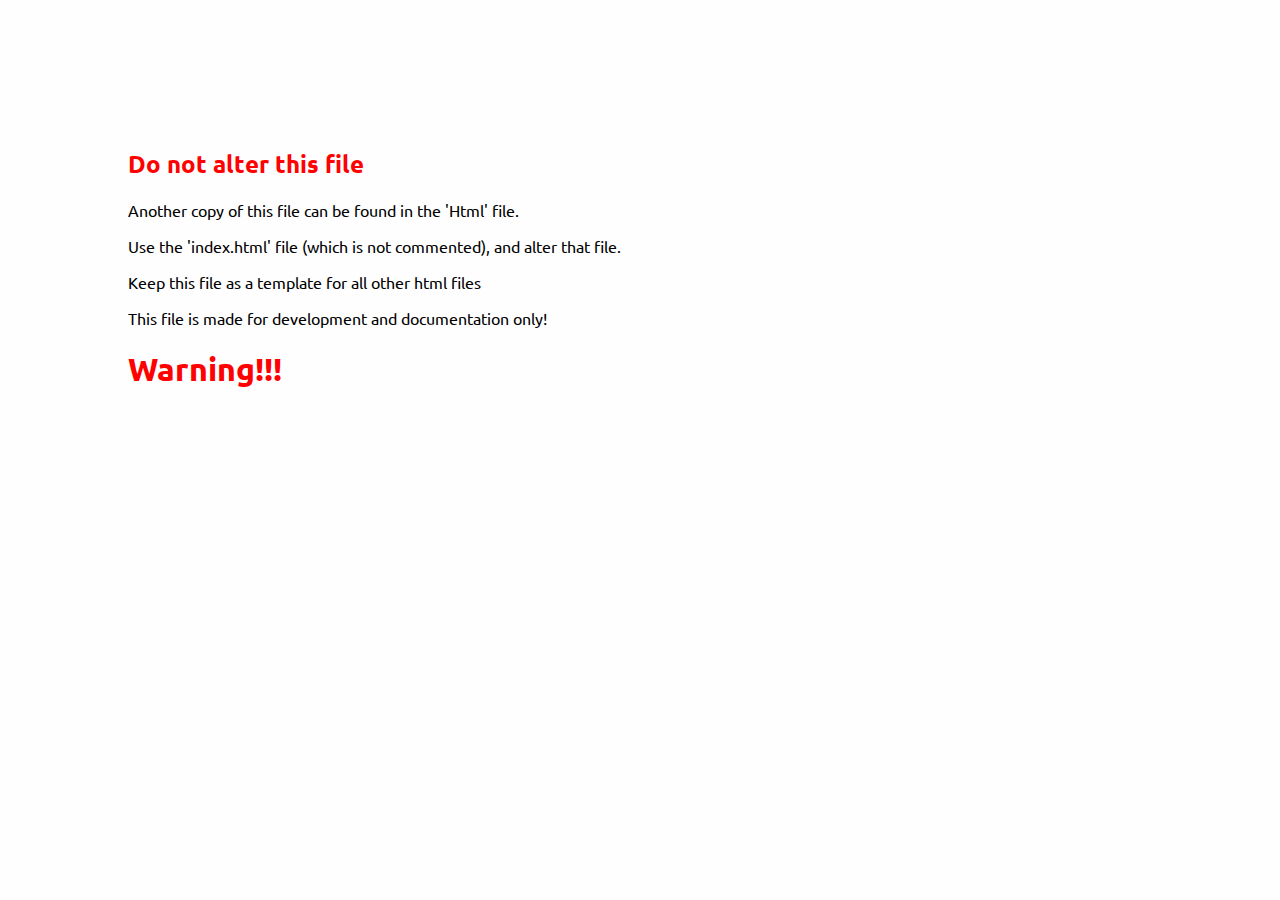
==== Html/base_template.html @ 529c761a "s" ====
<!-- This is the heavily commented 'base' template for all
    of the other HTML files that will use the B10OnlineHtml
    system.  Another copy of this template can be found in
    'index.html'.  That file is the same template without
    all of the comments, or at least, less commented.
    DO NOT ALTER THIS FILE. Alter the 'index.html' file.-->
<!DOCTYPE html>
<html lang="en">
<head>
    <meta charset="UTF-8">
    <title>Base Template</title>
    <!-- This is the example favico that appears in the
        browser when you open the window.  This file is
        found in the static folder, along with alot of other
        images for example and styling.-->
    <link rel="icon" href="../static/d16.png" type="image/x-icon" />
    <!-- This is the CSS that goes along with all of the
        B10OnlineHtml.  In this CSS file, you will find
        all of the Style class's that go along with the HTML
        and JS functions.  It is important that this
        CSS file be linked in all of the HTML files, along
        with the JS file 'index.js', found in the <body>
        tag-->
    <link rel="stylesheet" type="text/css" href="../CSS/index.css">
    <!-- This is the default font style from Google.
        This style is just a base to use, instead of
        the browser default.-->
    <link href="https://fonts.googleapis.com/css?family=Ubuntu&display=swap"
         rel="stylesheet">
</head>
<body class="body bg-white" onload="flashing_text();">

    <!-- ---------------ATTENTION--------------- -->
    <div class="view">
        <h2 class="text-error">Do not alter this file</h2>
        <p>Another copy of this file can be found in the
            'Html' file.</p>
        <p>Use the 'index.html' file (which is not commented),
            and alter that file.</p>
        <p>Keep this file as a template for all other html files</p>
        <p>This file is made for development and documentation only!</p>
        <h1 id="warning-text" class="text-error">Warning!!!</h1>
    </div>

    <!-- This is the JS that goes along with all of the
        B10OnlineHtml.  In this JS file, you will find
        all of the functions that go along with the HTML
        class's and CSS styles.  It is important that this
        JS file be linked in all of the HTML files, along
        with the CSS file 'index.css', found in the <head>
        tag.-->
    <script src="../JS/index.js"></script>
</body>
</html>
---- CSS/index.css ----
/*------------Colors----------*/
/*Text----------*/
.text-primary {
    color: #1AFE01;
}
.text-secondary {
    color: #808080;
}
.text-accent {
    color: #01FEDC;
}
.text-white {
    color: #FEFEFE;
}
.text-black {
    color: #010000;
}
.text-error {
    color: #FE0101;
}

/*Backgrounds----------*/
.bg-primary {
    background-color: #1AFE01;
}
.bg-secondary {
    background-color: #00fbff;
}
.bg-accent {
    background-color: #01FEDC;
}
.bg-white {
    background-color: #FEFEFE;
}
.bg-black {
    background-color: #010000;
}
.bg-error {
    background-color: #FE0101;
}

/*Quickref----------*/
.tiffanyblue {
    color: #0abab5;
}
.limegreen {
    color: #32cd32;
}
.linuxgrey {
    background-color: #434343;
}

/*------------Margin----------*/
/* Margin
    This is the unit of measurement for the space
    between the OUTSIDE of the element, and every
    thing else.*/

/*------------Padding----------*/
/* Padding
    This is the unit of measurement for the space
    between the ELEMENT ITSELF and the border*/

/*------------Border----------*/
/* Border
    This is the border around the element.*/

/*------------Containers----------*/
/* BODY---------------------------------------------------------------------
    The Main body of the document.*/
.body{
    margin: auto;
    padding: auto;
    font-family: 'Ubuntu', sans-serif;
}

/* TOOLBAR------------------------------------------------------------------
    The Toolbar stretches across the top of the
    screen and by default displays links to both
    the home and about me pages
    Additional documentation is provided in 'toolbar_example.html'.*/
.toolbar {
    height: 30px;
    /*Spacing for elements inside*/
    padding-left: 10px;
    padding-right: 10px;
    text-align: left;
    border: 3px solid lightgrey;
    border-top: transparent;
    border-right: transparent;
    border-left: transparent;
}
/*Image that will link to the homepage onclick*/
.toolbar-logo {
    height: 12px;
    display: inline-block;
    margin-right: 1%;
    cursor: pointer;
}
.toolbar-heading {
    display: inline-block;
    font-size: 15px;
}
/*This menu icon has some functionality in JS.
When a mouse hovers over the icon, the dropdown
menu is displayed, and when the mouse leaves, the
dropdown menu is hidden. See the index.js for details*/
.toolbar-menu-icon {
    height: 12px;
    display: inline-block;
    float: right;
    margin-top: 10px;
    cursor: pointer;
    }
.toolbar-dropdown{
    display: none;
    float: right;
    margin-right: 10px;
    text-align: left;
    padding-right: 15px;
    border: 3px solid lightgrey;
    border-top: transparent;
    border-right: transparent;
}
/* VIEW------------------------------------------------------------------
    The view container just adds a default margin
    and padding to the content.*/
.view {
    margin: 5%;
    padding: 5%;
}
/* FORM VIEW--------------------------------------------------------------
    The form view container adds margin, padding,
    a border, box shadow and a basic heading and
    input box inside of the form
    Additional documentation is provided in 'form_view_example.html'.*/
.form-view{
    max-width: 40%;
    margin: 5%;
    margin-left: 25%;
    margin-top: 10%;
    padding: 5%;
    border-radius: 10px;
    text-align: center;
    border: 2px solid grey;
    border-top: transparent;
    border-left: transparent;
    box-shadow: 10px 10px 10px #141414;
}
.form-field{
    margin: 2%;
    width: auto%;
    -webkit-transition: width 0.4s ease-in-out;
    transition: width 0.4s ease-in-out;

}
.form-field:focus{
    width: 100%;
    margin: 2%;
    border-radius: 4px;
    border: 2px solid grey;
    border-top: transparent;
    border-left: transparent;
}
.rounded{
    border-radius: 10px;
}
#warning-text{
    display: block;
}
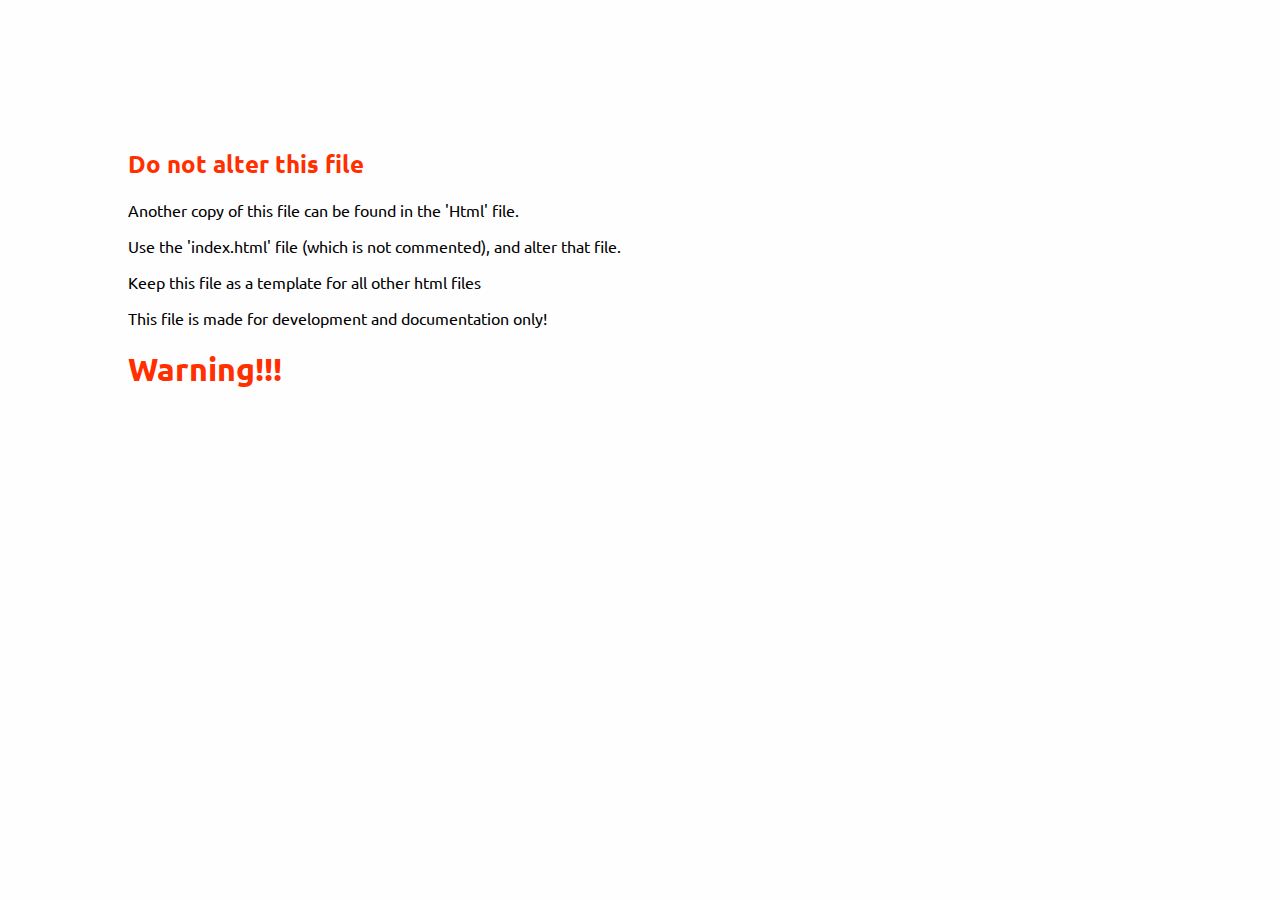
==== commit 32629f0d: "Add files via upload" ====
--- a/Html/base_template.html
+++ b/Html/base_template.html
@@ -27,19 +27,20 @@
         the browser default.-->
     <link href="https://fonts.googleapis.com/css?family=Ubuntu&display=swap"
          rel="stylesheet">
+    <meta name="viewport" content="width=device-width, initial-scale=1" />     
 </head>
 <body class="body bg-white" onload="flashing_text();">
 
     <!-- ---------------ATTENTION--------------- -->
-    <div class="view">
-        <h2 class="text-error">Do not alter this file</h2>
+    <div class="basic">
+        <h2 class="text-error error">Do not alter this file</h2>
         <p>Another copy of this file can be found in the
             'Html' file.</p>
         <p>Use the 'index.html' file (which is not commented),
             and alter that file.</p>
         <p>Keep this file as a template for all other html files</p>
         <p>This file is made for development and documentation only!</p>
-        <h1 id="warning-text" class="text-error">Warning!!!</h1>
+        <h1 id="warning-text" class="text-error error">Warning!!!</h1>
     </div>
 
     <!-- This is the JS that goes along with all of the
--- a/CSS/index.css
+++ b/CSS/index.css
@@ -1,24 +1,48 @@
+/*
+--------------Media Querys-----------------
+MEDIA QUERIES NEED TO GO BELOW THE STYLES THEY ARE INTENDED TO 
+OVERWRITE!
+
+@media (max-width: 360px){
+   
+} 
+@media (max-width: 480px){
+   
+} 
+@media (max-width: 600px){
+   
+} 
+@media (max-width: 768px){
+   
+} 
+@media (max-width: 900px){
+   
+} 
+@media (max-width: 1024px){
+
+}
+
+*/
 /*------------Colors----------*/
 /*Text----------*/
-.text-primary {
+.primary {
     color: #1AFE01;
 }
-.text-secondary {
+.secondary {
     color: #808080;
 }
-.text-accent {
+.accent {
     color: #01FEDC;
 }
-.text-white {
+.white {
     color: #FEFEFE;
 }
-.text-black {
+.black {
     color: #010000;
 }
-.text-error {
+.error {
     color: #FE0101;
 }
-
 /*Backgrounds----------*/
 .bg-primary {
     background-color: #1AFE01;
@@ -38,7 +62,6 @@
 .bg-error {
     background-color: #FE0101;
 }
-
 /*Quickref----------*/
 .tiffanyblue {
     color: #0abab5;
@@ -49,24 +72,42 @@
 .linuxgrey {
     background-color: #434343;
 }
-
-/*------------Margin----------*/
-/* Margin
-    This is the unit of measurement for the space
-    between the OUTSIDE of the element, and every
-    thing else.*/
-
-/*------------Padding----------*/
-/* Padding
-    This is the unit of measurement for the space
-    between the ELEMENT ITSELF and the border*/
-
-/*------------Border----------*/
-/* Border
-    This is the border around the element.*/
-
+/*----------Feedback Messages----------*/
+.success{
+    color: #02ab51 ;
+}
+.caution{
+    color: #a5ab02 ;
+}
+.error{
+    color: #ff2f00 ;
+}
+.success-border{
+    border: 2px solid #02ab51;
+}
+.caution-border{
+    border: 2px solid #a5ab02;
+}
+.error-border{
+    border: 2px solid #ff2f00;
+}
+.success-message{
+    color: #02ab51 ;
+    background-color: #8df7bf;
+    border: 2px solid #02ab51;
+}
+.caution-message{
+    color: #a5ab02 ;
+    background-color: #e0e386;
+    border: 2px solid #a5ab02;
+}
+.error-message{
+    color: #ff2f00 ;
+    background-color: #f78d8d;
+    border: 2px solid #ff2f00;
+}
 /*------------Containers----------*/
-/* BODY---------------------------------------------------------------------
+/* BODY--------------------------------------------------------------------
     The Main body of the document.*/
 .body{
     margin: auto;
@@ -80,36 +121,38 @@
     the home and about me pages
     Additional documentation is provided in 'toolbar_example.html'.*/
 .toolbar {
-    height: 30px;
+    height: 50px;
     /*Spacing for elements inside*/
     padding-left: 10px;
     padding-right: 10px;
+    padding-top: 10px;
     text-align: left;
-    border: 3px solid lightgrey;
+    border: 1px solid lightgrey;
     border-top: transparent;
     border-right: transparent;
     border-left: transparent;
 }
 /*Image that will link to the homepage onclick*/
 .toolbar-logo {
-    height: 12px;
+    height: 25px;
     display: inline-block;
     margin-right: 1%;
     cursor: pointer;
 }
 .toolbar-heading {
     display: inline-block;
-    font-size: 15px;
+    font-size: 30px;
+    margin-top: 1px;
 }
 /*This menu icon has some functionality in JS.
 When a mouse hovers over the icon, the dropdown
 menu is displayed, and when the mouse leaves, the
 dropdown menu is hidden. See the index.js for details*/
 .toolbar-menu-icon {
-    height: 12px;
+    height: 25px;
     display: inline-block;
     float: right;
-    margin-top: 10px;
+    margin-top: 5px;
     cursor: pointer;
     }
 .toolbar-dropdown{
@@ -118,35 +161,113 @@
     margin-right: 10px;
     text-align: left;
     padding-right: 15px;
-    border: 3px solid lightgrey;
+    border: 1px solid lightgrey;
     border-top: transparent;
     border-right: transparent;
 }
-/* VIEW------------------------------------------------------------------
+/* Basic------------------------------------------------------------------
     The view container just adds a default margin
     and padding to the content.*/
-.view {
+.basic {
     margin: 5%;
     padding: 5%;
 }
+/* Feed------------------------------------------------------------------
+    The feed container is for blogs, messageboards and 
+    articals. Open the blog-example.html to see the examples
+    of these.*/
+.fullfeed {
+    margin: auto;
+    width: 100%;
+    padding: 5px;
+}    
+.leftfeed {
+    float: left;
+    margin-left: 0%;
+    width: 26%;
+    padding: 5px;
+}
+.rightfeed {
+    float: right;
+    
+    width: 26%;
+    padding: 5px;
+}
+.lefthalffeed {
+    float: left;
+    margin-left: 0%;
+    width: 49%;
+    padding: 5px;
+}
+.righthalffeed {
+    float: right;
+    width: 49%;
+    padding: 5px;
+}
+.feedimage {
+}
+.feedlabel {
+    font-size: 30px;
+    padding-left: 10px;
+}  
+.feedleft {
+    width: auto;
+    padding: 20px;
+    text-align: left;
+    margin-top: 20px;
+    margin-left: 5%;
+    margin-right: 50%;
+}
+.feedright {
+    width: auto;
+    padding: 20px;
+    text-align: left;
+    margin-top: 20px;
+    margin-left: 50%;
+    margin-right: 5%;
+}
+.feedcenter {
+    width: auto;
+    padding: 10px;
+    text-align: left;
+    margin-top: 20px;
+    margin-left: 15%;
+    margin-right: 15%;
+}
+.feedbody{
+    font-size: 12px;
+    max-width: auto; 
+}
+.feedborder{
+    box-shadow: 3px 3px 5px #141414; 
+}
+@media (max-width: 360px){
+   .feedleft{
+        width: auto;
+        padding: 10px;
+        text-align: left;
+        margin-top: 20px;
+        margin-left: 15%;
+        margin-right: 15%;
+        } 
+    .feedright{
+        background-color: red;
+        width: auto;
+        padding: 10px;
+        text-align: left;
+        margin-top: 20px;
+        margin-left: 15%;
+        margin-right: 15%;
+        }    
+}
+
+
+
 /* FORM VIEW--------------------------------------------------------------
     The form view container adds margin, padding,
     a border, box shadow and a basic heading and
     input box inside of the form
     Additional documentation is provided in 'form_view_example.html'.*/
-.form-view{
-    max-width: 40%;
-    margin: 5%;
-    margin-left: 25%;
-    margin-top: 10%;
-    padding: 5%;
-    border-radius: 10px;
-    text-align: center;
-    border: 2px solid grey;
-    border-top: transparent;
-    border-left: transparent;
-    box-shadow: 10px 10px 10px #141414;
-}
 .form-field{
     margin: 2%;
     width: auto%;
@@ -154,19 +275,305 @@
     transition: width 0.4s ease-in-out;
 
 }
+/* Example of reshaping elements with focus
 .form-field:focus{
-    width: 100%;
+    width: 50%;
     margin: 2%;
     border-radius: 4px;
     border: 2px solid grey;
     border-top: transparent;
     border-left: transparent;
 }
-.rounded{
-    border-radius: 10px;
-}
+*/
 #warning-text{
     display: block;
 }
-
-
+/*----------Buttons----------*/
+.btnsmall {
+       
+}
+/*----------Float----------*/
+.fright{
+    float: right;
+}
+.fleft{
+    float: left;
+}
+.fcenter{
+    float: center;
+}
+/*----------Display----------*/
+.inline{
+    display: inline;
+}
+.block{
+    display: block;
+}
+.none{
+    display: none;
+}
+/*----------Alignment----------*/
+.left{
+    text-align: left;
+}
+.right{
+    text-align: right;
+}
+.center{
+    text-align: center;
+}
+/*----------Boxshadow----------*/
+.boxshadowr{
+    box-shadow: 3px 3px 5px #141414;
+}
+.boxshadowl{
+    box-shadow: -3px 3px 5px #141414;
+}
+.boxshadowc{
+    box-shadow: 0px 3px 5px #141414;
+}
+/*----------Border----------*/
+.thinborder{
+    border: 2px solid grey;
+}
+.roundedcorners{
+    border-radius: 10px;
+}   
+.round{
+    border-radius: 50px;
+} 
+.reactive-border{
+    border: 2px solid grey;
+    border-top: transparent;
+    border-left: transparent;
+}
+
+/*----------Images----------*/
+.p16{
+    max-width:16px;
+    max-height:16px;
+}
+.p32{
+    max-width:32px;
+    max-height:32px;
+}
+.p64{
+    max-width:64px;
+    max-height:64px;
+}
+.p128{
+    max-width:128px;
+    max-height:128px;
+}
+.p256{
+    max-width:256px;
+    max-height:256px;
+}
+.p512{
+    max-width:512px;
+    max-height:512px;
+}
+.p720{
+    max-width:720px;
+    max-height:720px;
+}
+.pl720{
+    max-width:720px;
+    max-height:512px;
+}
+.pp512{
+    max-width:512px;
+    max-height:720px;
+}
+.pl1280{
+    max-width:1280px;
+    max-height:720px;
+}
+.pp720{
+    max-width:720px;
+    max-height:1280px;
+}
+/*----------Width----------*/
+.w10{
+    width:10%;
+}
+.w25{
+    width:25%;
+}
+.w50{
+    width:50%;
+}
+.w75{
+    width:75%;
+}
+.w100{
+    width:100%;
+}
+/*----------Height----------*/
+.h10{
+    height:10%;
+}
+.h25{
+    height:25%;
+}
+.h50{
+    height:50%;
+}
+.h75{
+    height:75%;
+}
+.h100{
+    height:100%;
+}
+/*----------Padding----------*/
+.p1{
+    padding:5%;
+}
+.p2{
+    padding:10%;
+}
+.p3{
+    padding:15%;
+}
+.p4{
+    padding:25%;
+}
+.p5{
+    padding:50%;
+}
+.pt1{
+    padding-top:5%;
+}
+.pt2{
+    padding-top:10%;
+}
+.pt3{
+    padding-top:15%;
+}
+.pt4{
+    padding-top:25%;
+}
+.pt5{
+    padding-top:50%;
+}
+.pr1{
+    padding-right:5%;
+}
+.pr2{
+    padding-right:10%;
+}
+.pr3{
+    padding-right:15%;
+}
+.pr4{
+    padding-right:25%;
+}
+.pr5{
+    padding-right:50%;
+}
+.pb1{
+    padding-bottom:5%;
+}
+.pb2{
+    padding-bottom:10%;
+}
+.pb3{
+    padding-bottom:15%;
+}
+.pb4{
+    padding-bottom:25%;
+}
+.pb5{
+    padding-bottom:50%;
+}
+.pl1{
+    padding-left:5%;
+}
+.pl2{
+    padding-left:10%;
+}
+.pl3{
+    padding-left:15%;
+}
+.pl4{
+    padding-left:25%;
+}
+.pl5{
+    padding-left:50%;
+}
+/*----------Margin----------*/
+.m1{
+    margin:5%;
+}
+.m2{
+    margin:10%;
+}
+.m3{
+    margin:15%;
+}
+.m4{
+    margin:25%;
+}
+.m5{
+    margin:50%;
+}
+.mt1{
+    margin-top:5%;
+}
+.mt2{
+    margin-top:10%;
+}
+.mt3{
+    margin-top:15%;
+}
+.mt4{
+    margin-top:25%;
+}
+.mt5{
+    margin-top:50%;
+}
+.mr1{
+    margin-right:5%;
+}
+.mr2{
+    margin-right:10%;
+}
+.mr3{
+    margin-right:15%;
+}
+.mr4{
+    margin-right:25%;
+}
+.mr5{
+    margin-right:50%;
+}
+.mb1{
+    margin-bottom:5%;
+}
+.mb2{
+    margin-bottom:10%;
+}
+.mb3{
+    margin-bottom:15%;
+}
+.mb4{
+    margin-bottom:25%;
+}
+.mb5{
+    margin-bottom:50%;
+}
+.ml1{
+    margin-left:5%;
+}
+.ml2{
+    margin-left:10%;
+}
+.ml3{
+    margin-left:15%;
+}
+.ml4{
+    margin-left:25%;
+}
+.ml5{
+    margin-left:50%;
+}
